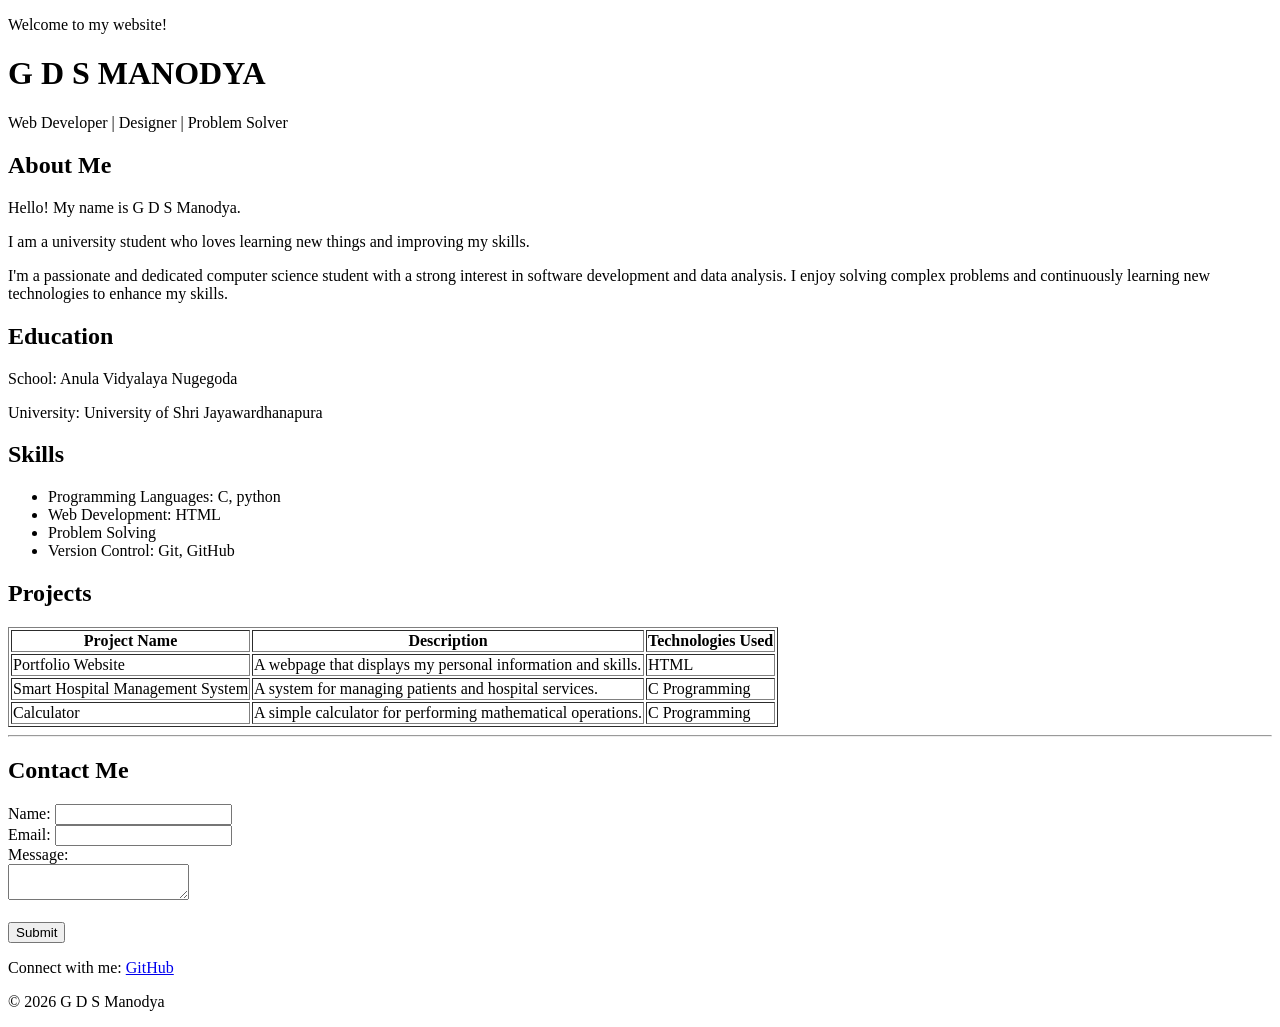
==== Portfolio Webpage/index.html @ 92454032 "commit Portfolio webpage" ====
<!DOCTYPE html>
<html lang="en">

    <head>
        <meta charset="UTF-8">
        <meta name="viewport" content="width=device-width, initial-scale=1.0">
        <title>My Portfolio</title>

    </head>

    <body>

        <header class="header">

             <p>Welcome to my website!</p>
            <h1>G D S MANODYA</h1>
            <p>Web Developer | Designer | Problem Solver</p>
        </header>

        <main>

        <section>
            <h2>About Me</h2>
            <p>Hello! My name is G D S Manodya.</p>
            <p>I am a university student who loves learning
            new things and improving my skills.</p>
            <p>I'm a passionate and dedicated computer science student with a strong interest in software development and data analysis. I enjoy solving complex problems and continuously learning new technologies to enhance my skills.</p>
        </section>

        <section>
            <h2>Education</h2>
            <p>School: Anula Vidyalaya Nugegoda</p>
            <p>University: University of Shri Jayawardhanapura</p>
       </section>

        <section>
             <h2>Skills</h2>
             <ul>
                 <li>Programming Languages: C, python</li>
                 <li>Web Development: HTML</li>
                 <li>Problem Solving</li>
                 <li>Version Control: Git, GitHub</li>
              </ul>
        </section>

        <section>
                <h2>Projects</h2>
                <table border="1">
                <tr>
                    <th>Project Name</th>
                    <th>Description</th>
                    <th>Technologies Used</th>
                </tr>
                <tr>
                    <td>Portfolio Website</td>
                    <td>A webpage that displays my personal information and skills.</td>
                    <td>HTML</td>
                </tr>
                <tr>
                    <td>Smart Hospital Management System</td>
                    <td>A system for managing patients and hospital services.</td>
                    <td>C Programming</td>
                </tr>
                <tr>
                    <td>Calculator</td>
                    <td>A simple calculator for performing mathematical operations.</td>
                    <td>C Programming</td>
                </tr>
            </table>

        </section>

        <hr>
        <section>
        <h2>Contact Me</h2>
            <form>
                <label for="name">Name:</label>
                <input type="text" id="name" name="name"><br>

                <label for="email">Email:</label>
                <input type="email" id="email" name="email"><br>

                <label for="message">Message:</label><br>
                <textarea id="message" name="message"></textarea><br><br>
            
                <button type="submit">Submit</button>

            </form>
        </section>

        </main>

    
    <footer class="footer">
        <p>
            Connect with me:
            <a href="https://github.com/suliy-CYBER" target="_blank">GitHub</a> 
        </p>

        <p>&copy; 2026 G D S Manodya</p>
    </footer>
    </body>
</html>
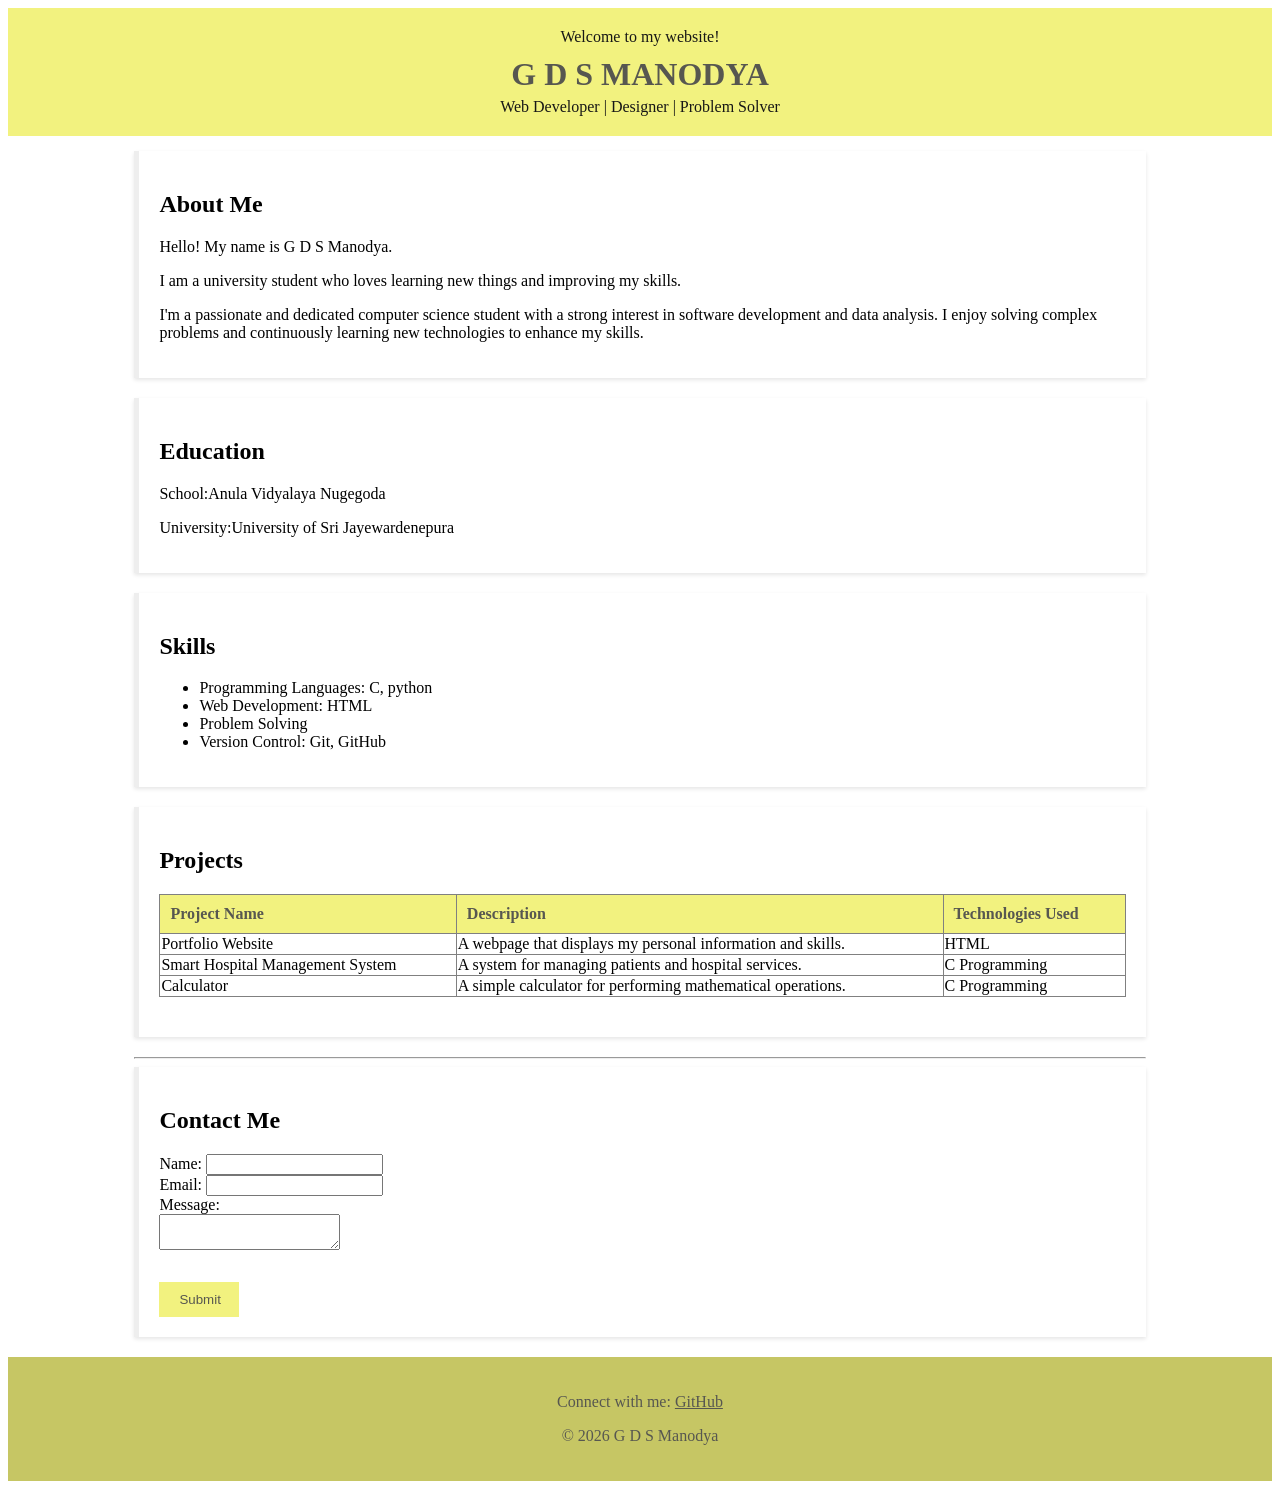
==== commit 2118e155: "commit style file" ====
--- a/Portfolio Webpage/index.html
+++ b/Portfolio Webpage/index.html
@@ -5,13 +5,13 @@
         <meta charset="UTF-8">
         <meta name="viewport" content="width=device-width, initial-scale=1.0">
         <title>My Portfolio</title>
+        <link rel="stylesheet" href="style.css">
 
     </head>
 
     <body>
 
         <header class="header">
-
              <p>Welcome to my website!</p>
             <h1>G D S MANODYA</h1>
             <p>Web Developer | Designer | Problem Solver</p>
@@ -29,8 +29,8 @@
 
         <section>
             <h2>Education</h2>
-            <p>School: Anula Vidyalaya Nugegoda</p>
-            <p>University: University of Shri Jayawardhanapura</p>
+            <p>School:Anula Vidyalaya Nugegoda</p>
+            <p>University:University of Sri Jayewardenepura</p>
        </section>
 
         <section>
--- a/Portfolio Webpage/style.css
+++ b/Portfolio Webpage/style.css
@@ -0,0 +1,73 @@
+.header{
+    background-color:rgb(242, 242, 127);
+    color: rgb(87, 87, 80);
+    padding: 20px;
+    text-align: center;
+}
+
+header h1 {
+    margin: 10px 0 5px 0;
+}
+
+header p {
+    margin: 0;
+    color: rgb(23, 23, 22);
+}
+
+main{
+    width: 80%;
+    margin: 15px auto;
+}
+section{
+    background-color: white;
+    margin-bottom: 20px;
+    padding: 20px;
+    border-left: 5px solid #eee;
+    box-shadow: 0 2px 4px rgba(0, 0, 0, 0.1);
+}
+
+th{
+    background-color:rgb(242, 242, 127);
+    color: rgb(87, 87, 80);
+    padding: 10px;
+    text-align: left;
+}
+
+table{
+    width: 100%;
+    border-collapse: collapse;
+    margin-bottom: 20px;
+}
+
+button{
+    background-color:rgb(242, 242, 127);
+    color: rgb(87, 87, 80);
+    padding: 10px 20px;
+    border: none;
+    cursor: pointer;
+    width:80px;
+    margin-top: 10px;
+}
+button:hover{
+    background-color:rgb(240, 102, 92);
+}
+
+section{
+    background-color: white;
+    margin-bottom: 20px;
+    padding: 20px;
+    border-left: 5px solid #eee;
+    box-shadow: 0 2px 4px rgba(0, 0, 0, 0.1);
+}
+
+footer{
+    background-color:rgb(198, 198, 100);
+    color: rgb(87, 87, 80);
+    text-align: center;
+    padding: 20px;
+}
+
+footer a{
+    color: rgb(87, 87, 80);
+    text-decoration: underline;
+}
